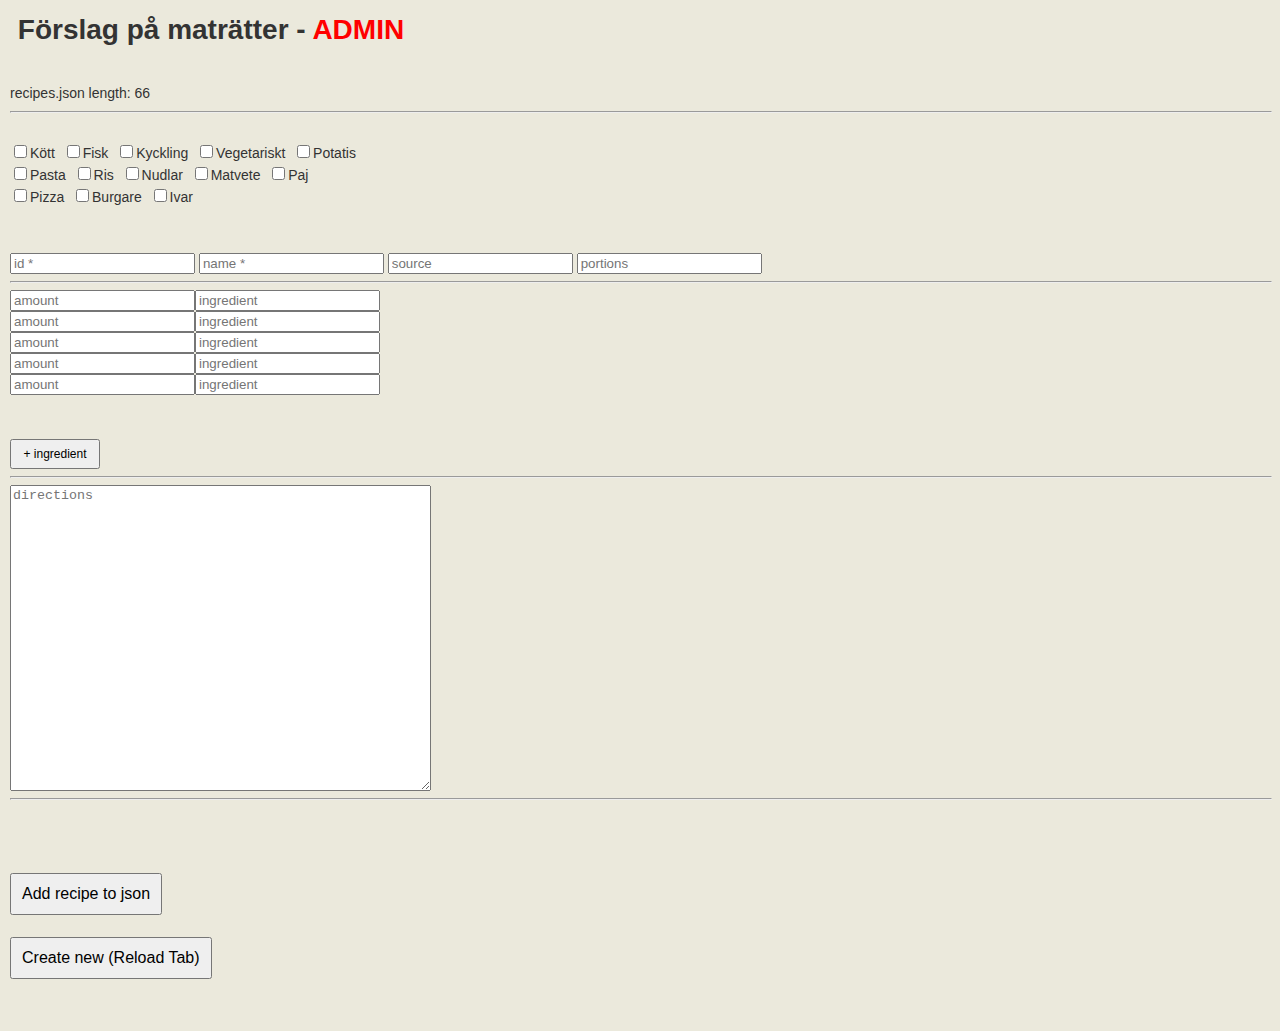
==== admin/index.html @ 26e62f69 "WIP admin page" ====
<!DOCTYPE html PUBLIC "-//W3C//DTD XHTML 1.0 Transitional//EN" "http://www.w3.org/TR/xhtml1/DTD/xhtml1-transitional.dtd">
<html xmlns="http://www.w3.org/1999/xhtml">
	<head>
		<meta http-equiv="Content-Type" content="text/html; charset=UTF-8" />
		<meta name="viewport" content="width=device-width, initial-scale=1.0">
		<title>Förslag på maträtter - ADMIN</title>
		<link href="adminstyle.css" rel="stylesheet" type="text/css"/>
		<script src="https://ajax.googleapis.com/ajax/libs/jquery/3.4.1/jquery.min.js"></script> 
		<script src="main.js"></script>
		<script src="../src/helperfunctions.js"></script>
	</head>

	<body>
		<h1>&nbsp;Förslag på maträtter <i class="fa fa-utensils"></i> - <span style="color: red;">ADMIN</span></h1>
		<br />
		<div class="jsoninfo">
		</div>
		<hr /><br />
		<div class="content">
			<div class="cat_checkboxes">
			</div>
			<br/><br/>
			<div id="ingredient_form">
				<input type="text" id="id" placeholder="id *" required>
				<input type="text" id="name" placeholder="name *" required>
				<input type="text" id="source" placeholder="source">
				<input type="text" id="portions" placeholder="portions">
				<hr/>
				<div id="ingredients">
					<br/><br/>
					<button onclick="addEmptyIngredient()" style="font-size: 12px; padding: 6px; min-width: 90px;" id="plus">+ ingredient</button>
				</div>
				<hr/>
				<textarea id="directions" placeholder="directions" rows="20" cols="50"></textarea>
				<hr/>
			</div>
			<br /><br />
			<div id="jsontext"></div>
			<br />
			<button onclick="addToJSON()" style="font-size: 16px; padding: 10px;">Add recipe to json</button>
			<br /><br />
			<button onclick="location.reload(true)" style="font-size: 16px; padding: 10px;">Create new (Reload Tab)</button>

		</div>
		<br/><br/>
	</body>
</html>
---- admin/adminstyle.css ----
body {
	font-family: 'Arial', sans-serif;
    font-size: 14px;
    line-height: 22px;
    background-color: #ebe9dc;
	color: #333333;
    margin-left: 10px;
}
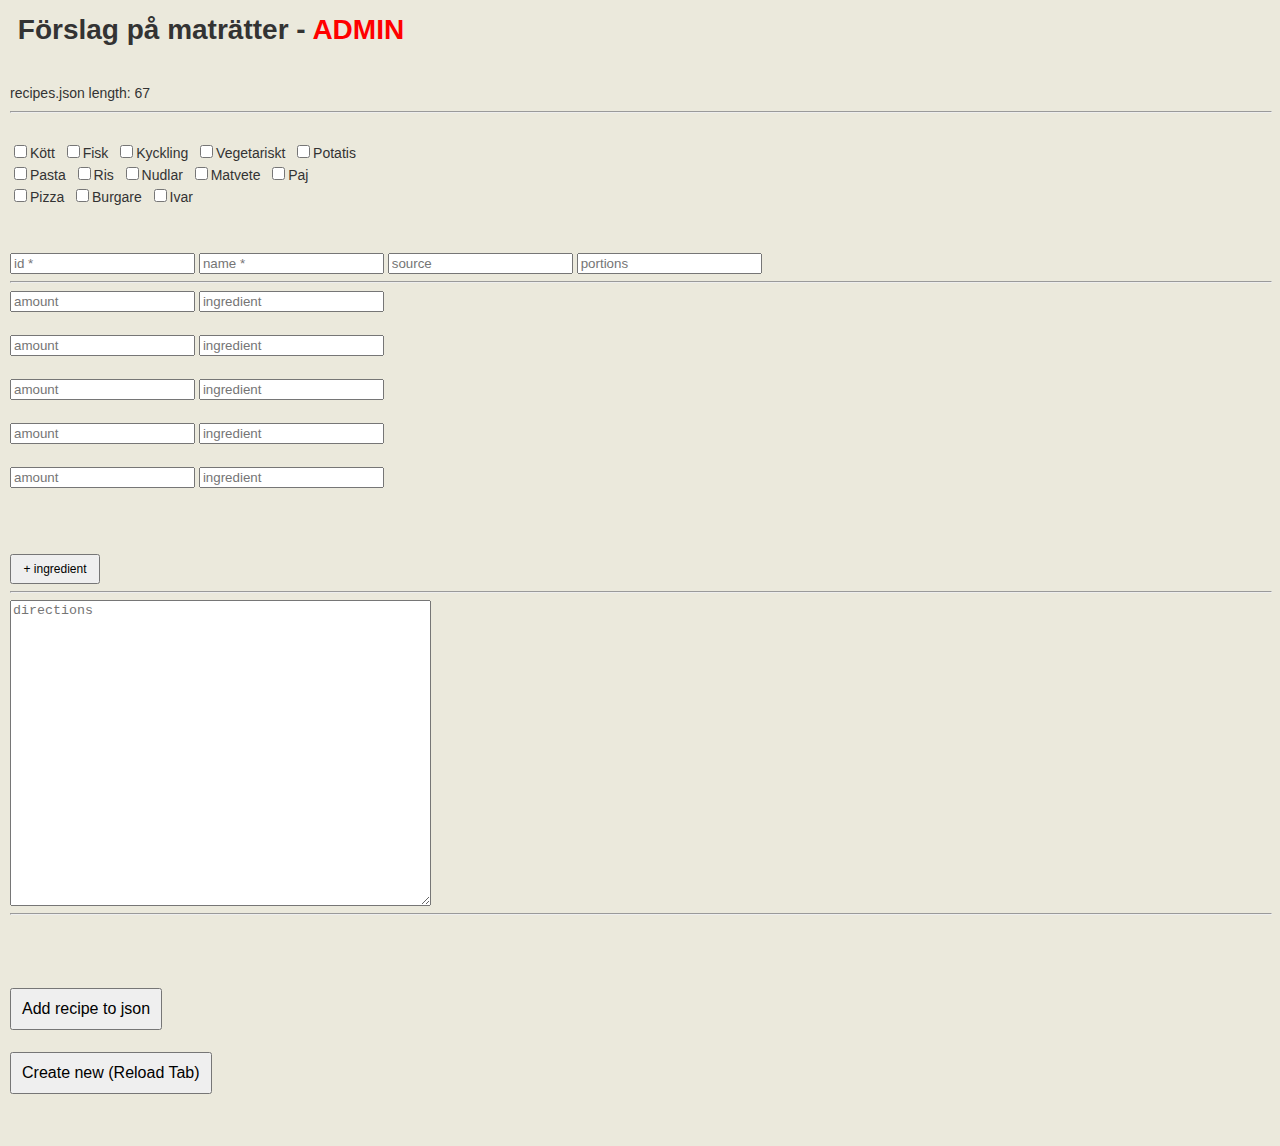
==== commit f2c96599: "admin page now works pretty well" ====
--- a/admin/index.html
+++ b/admin/index.html
@@ -26,7 +26,9 @@
 				<input type="text" id="source" placeholder="source">
 				<input type="text" id="portions" placeholder="portions">
 				<hr/>
-				<div id="ingredients">
+				<div id="ingredients_container">
+					<div id="ingredients">
+					</div>
 					<br/><br/>
 					<button onclick="addEmptyIngredient()" style="font-size: 12px; padding: 6px; min-width: 90px;" id="plus">+ ingredient</button>
 				</div>
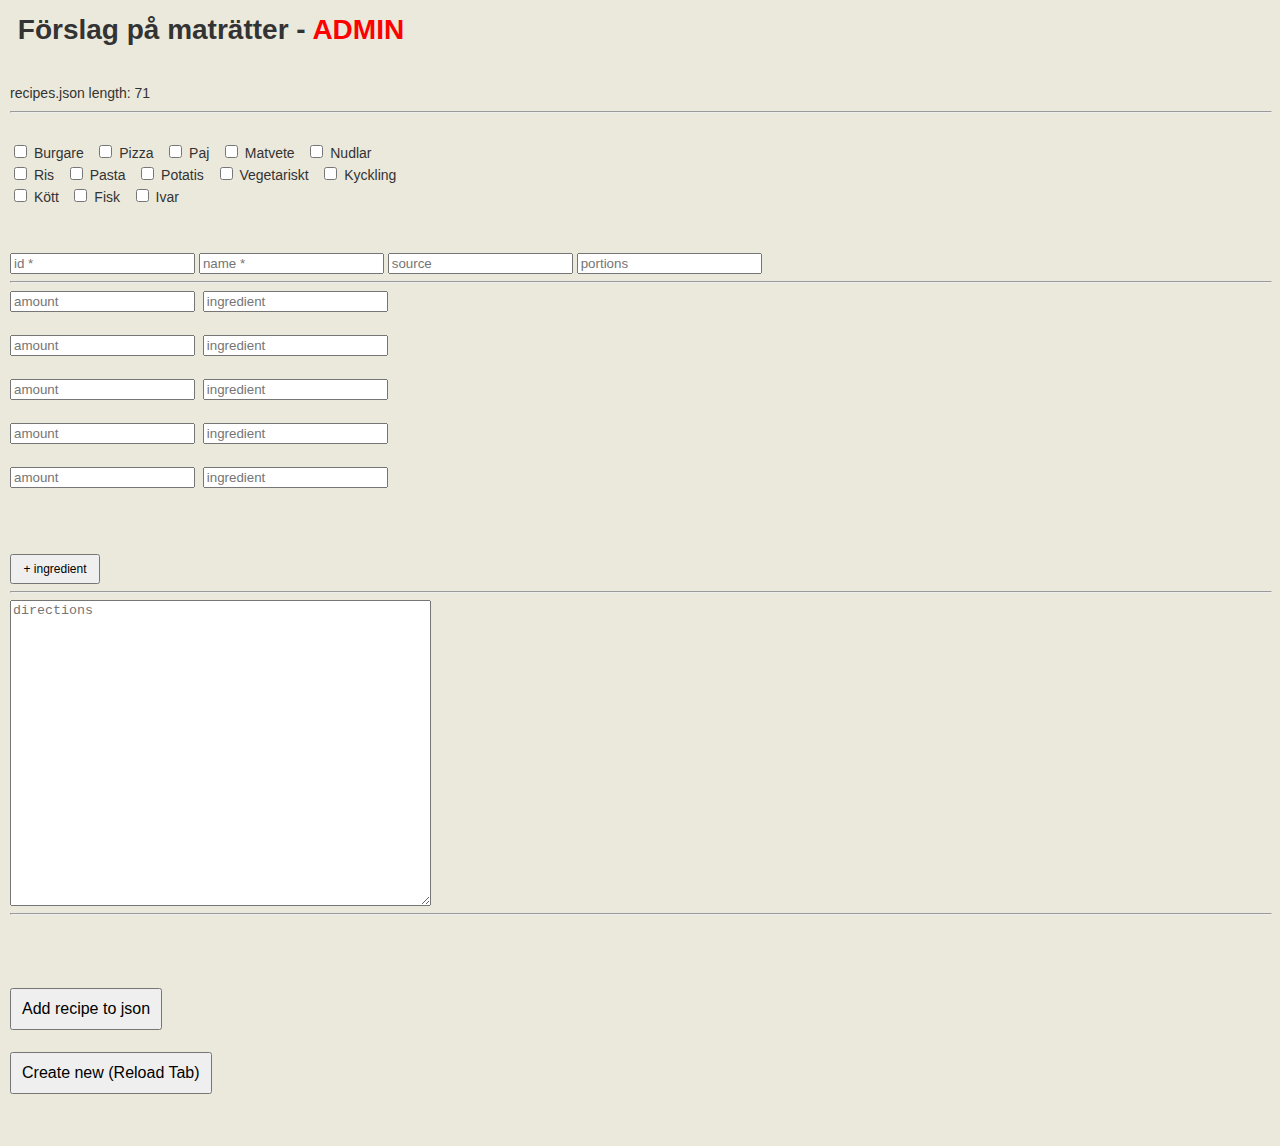
==== commit 69a9a1ca: "WIP making admin code more readable" ====
--- a/admin/index.html
+++ b/admin/index.html
@@ -7,10 +7,11 @@
 		<link href="adminstyle.css" rel="stylesheet" type="text/css"/>
 		<script src="https://ajax.googleapis.com/ajax/libs/jquery/3.4.1/jquery.min.js"></script> 
 		<script src="main.js"></script>
+		<script src="adminmodules.js"></script>
 		<script src="../src/helperfunctions.js"></script>
 	</head>
 
-	<body>
+	<body onload="getRecipesAndInit()">
 		<h1>&nbsp;Förslag på maträtter <i class="fa fa-utensils"></i> - <span style="color: red;">ADMIN</span></h1>
 		<br />
 		<div class="jsoninfo">
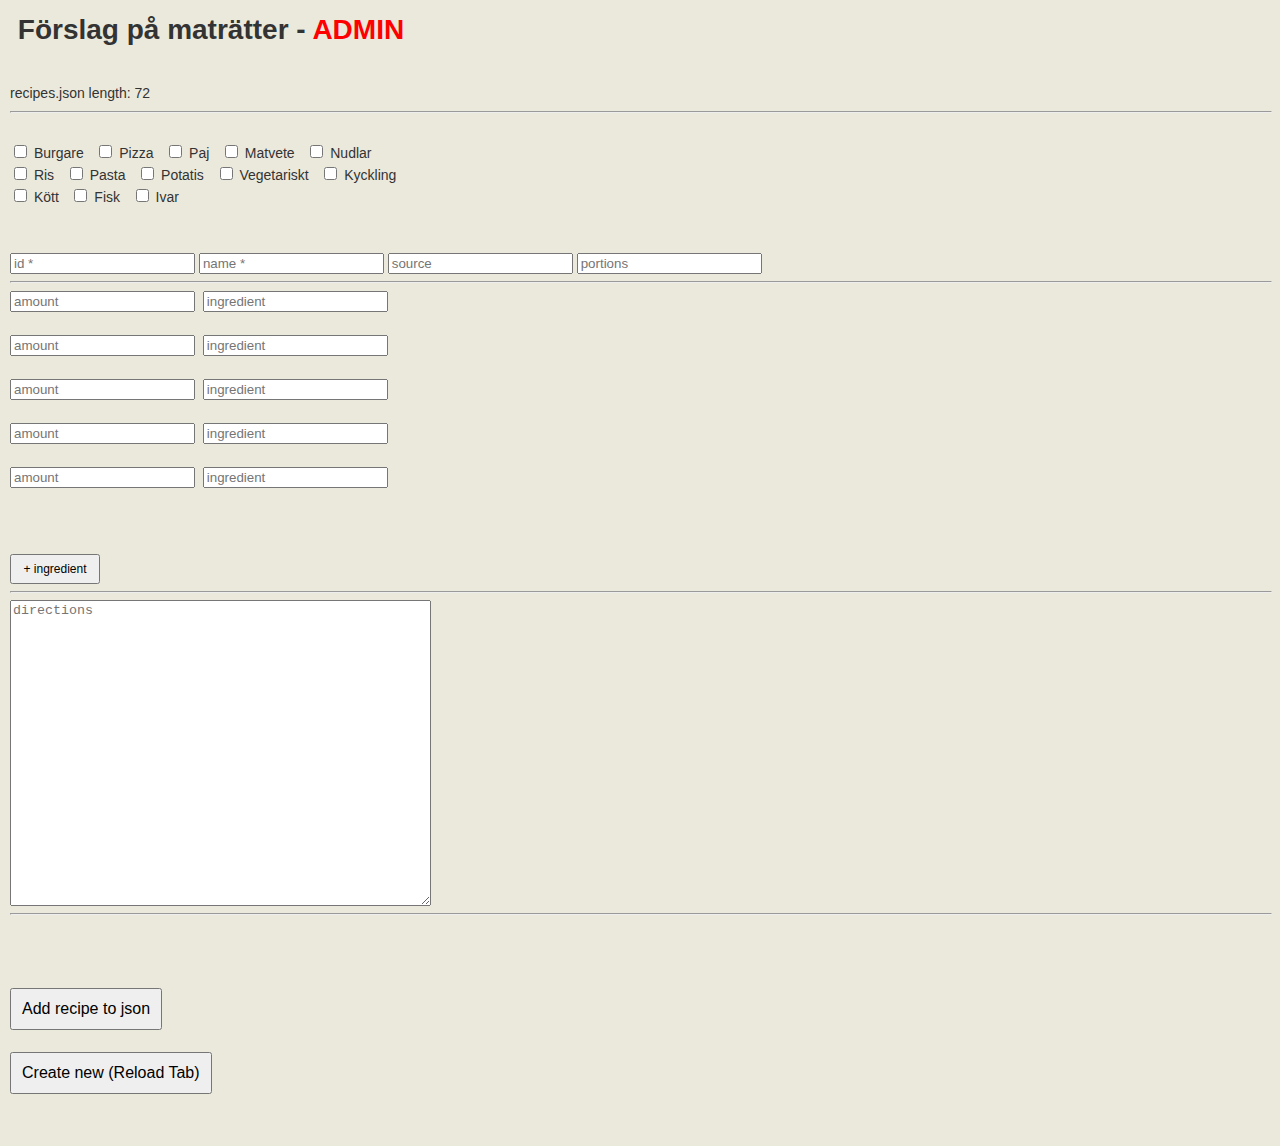
==== commit 493e4200: "added plattar" ====
--- a/admin/index.html
+++ b/admin/index.html
@@ -34,7 +34,7 @@
 					<button onclick="addEmptyIngredient()" style="font-size: 12px; padding: 6px; min-width: 90px;" id="plus">+ ingredient</button>
 				</div>
 				<hr/>
-				<textarea id="directions" placeholder="directions" rows="20" cols="50"></textarea>
+				<textarea id="directions" spellcheck="false" placeholder="directions" rows="20" cols="50"></textarea>
 				<hr/>
 			</div>
 			<br /><br />
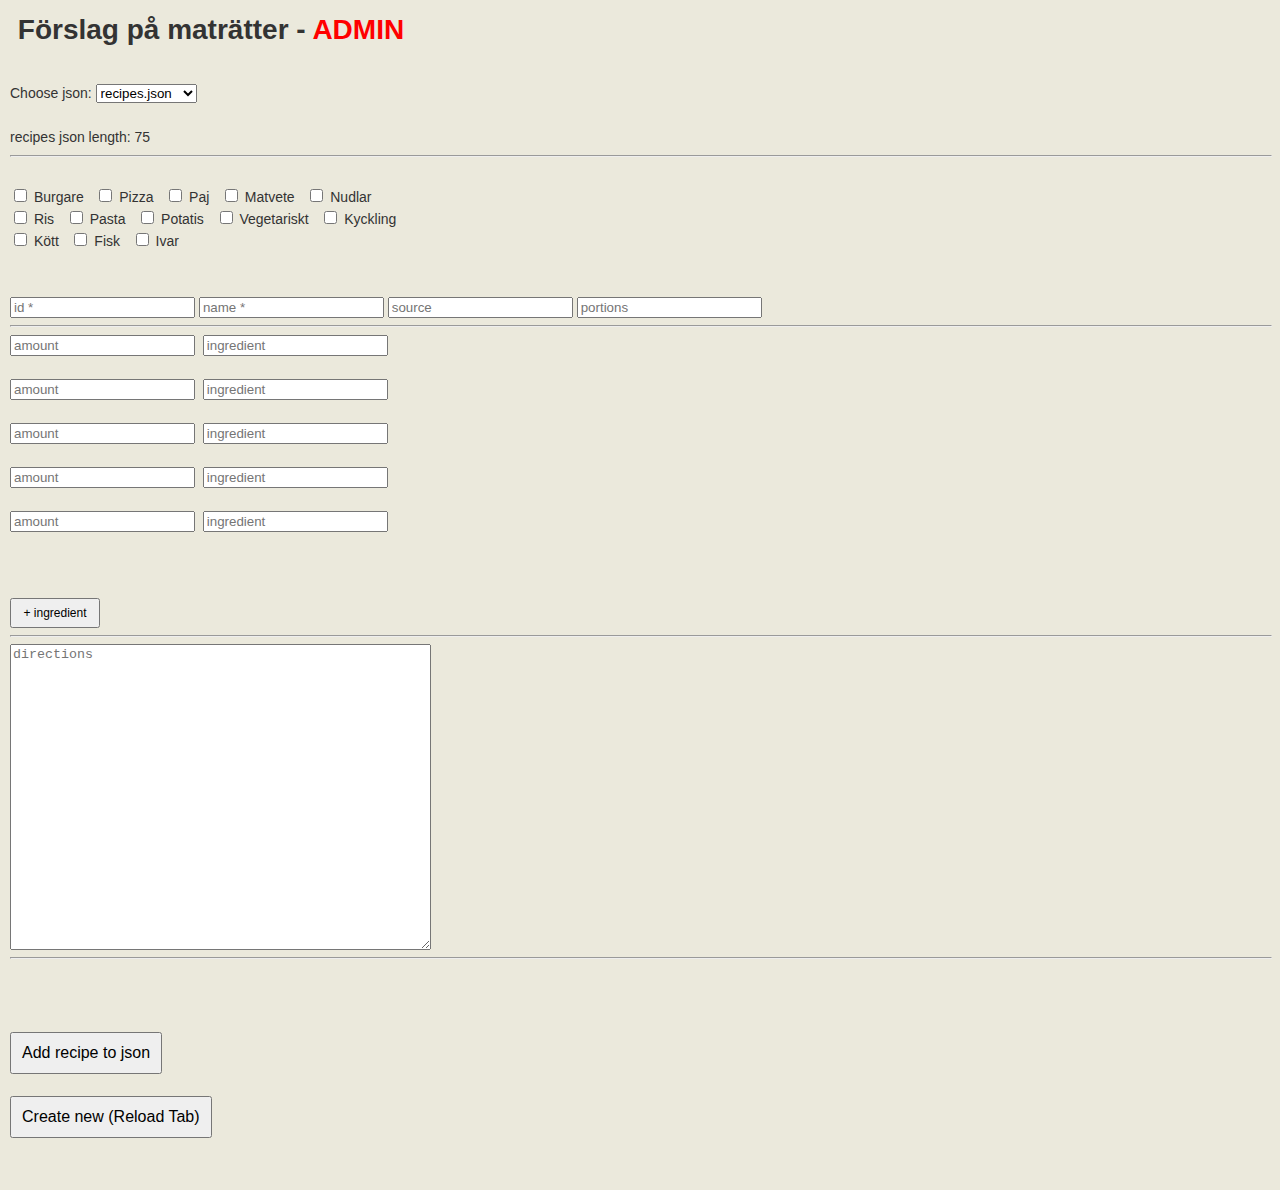
==== commit da15a073: "Can now choose json files in admin" ====
--- a/admin/index.html
+++ b/admin/index.html
@@ -11,10 +11,18 @@
 		<script src="../src/helperfunctions.js"></script>
 	</head>
 
-	<body onload="getRecipesAndInit()">
+	<body onload="getRecipes(); init();">
 		<h1>&nbsp;Förslag på maträtter <i class="fa fa-utensils"></i> - <span style="color: red;">ADMIN</span></h1>
 		<br />
-		<div class="jsoninfo">
+		<div>
+			<label for="cars">Choose json:</label>
+			<select name="jsonfiles" id="jsonfiles" onchange="getRecipes()">
+				<option selected value="recipes">recipes.json</option>
+				<option value="recipes2">recipes2.json</option>
+			</select>
+
+			<br /><br />
+			<div class="jsoninfo"></div>
 		</div>
 		<hr /><br />
 		<div class="content">
